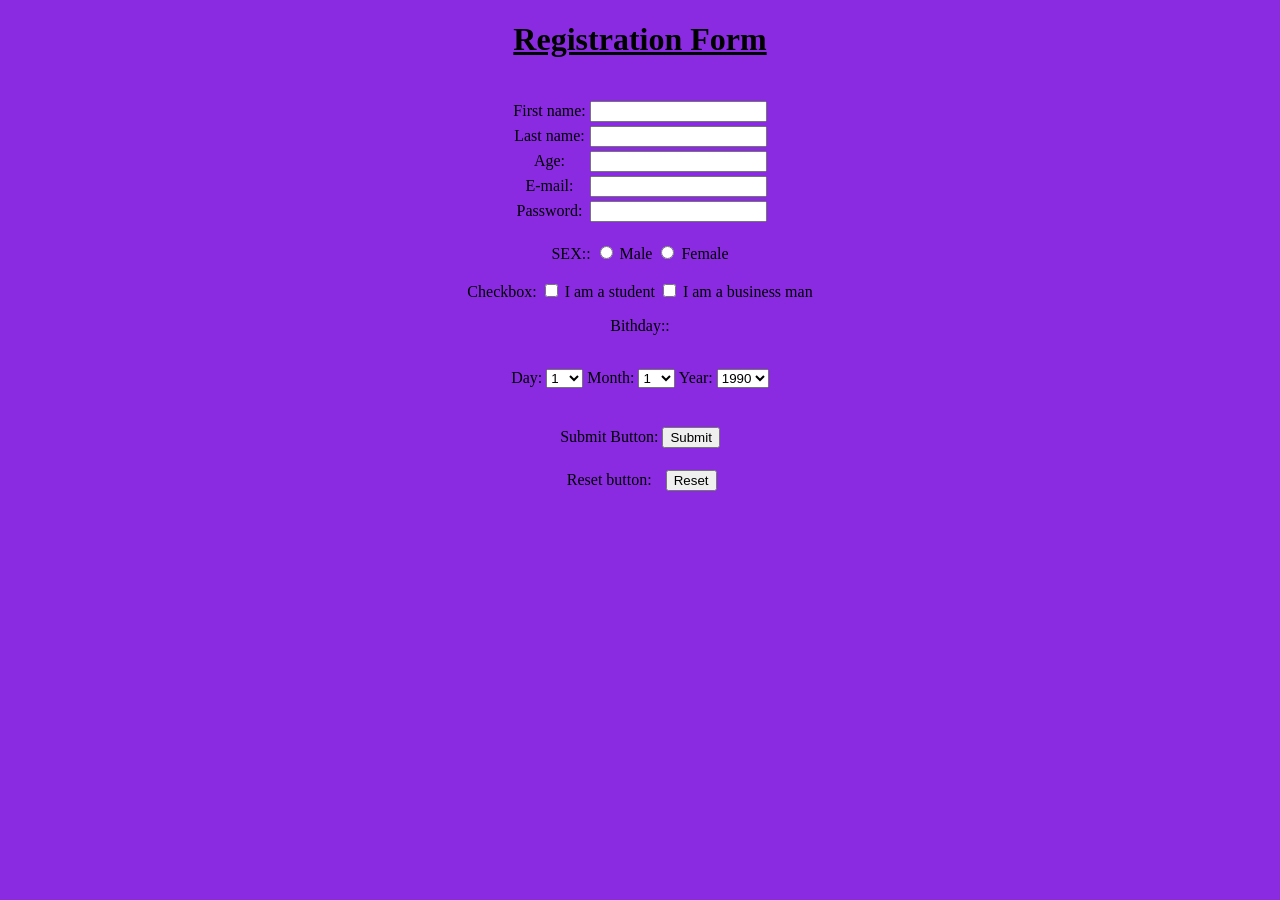
==== Ex2.html @ 1d184308 "first commit" ====
<!DOCTYPE html>
<html lang="en" dir="ltr">
  <head>
    <meta http-equiv="refresh" content="">
    <title>form</title>
  </head>

  <body bgcolor="blueviolet">
    <h1 align="center"><u>Registration Form</u></h1><br>
    <form class="" action="index.html" method="post" align="center">
      <table align="center">
        <tr><td>
      <label for="First name">First name:</label>
        </td><td>
      <input type="text" name="First name" value=""/><br>
        </td><tr><td>
      <label for="Last name">Last name:</label>
        </td><td>
      <input type="text" name="last name" value=""/><br>
        </td><tr><td>
      <label for="Age">Age:</label>
        </td><td>
      <input type="text" name="Age" value=""/><br>
        </td><tr><td>
      <label for="E-mail">E-mail:</label>
        </td><td>
      <input type="email" name="email" value=""/><br>
        </td><tr><td>
      <label for="Password">Password:</label>
        </td><td>
      <input type="Password" name="Password" value=""><br>
        </td></table><br>
      <label for="Sex">SEX::</label>
      <input type="radio" name="male" value=""/>
      <label for="Male">Male</label>
      <input type="radio" name="Female" value=""/>
      <label for="Female">Female</label><br><br>

      <label for="Checkbox">Checkbox:</label>
      <input type="checkbox" name=" I am a student" value=""/>
      <label for="I am a student">I am a student</label>
      <input type="checkbox" name="I am a business man" value=""/>
      <label for="I am a business man ">I am a business man</label><br>

      <p align="center"> Bithday::</p><br>

      <label for="Day">Day:</label>
        <select class="" name="days">
        <option value="1">1</option>
        <option value="2">2</option>
        <option value="3">3</option>
        <option value="4">4</option>
        <option value="5">5</option>
        <option value="6">6</option>
        <option value="7">7</option>
        <option value="8">8</option>
        <option value="9">9</option>
        <option value="10">10</option>
        <option value="11">11</option>
        <option value="12">12</option>
        </select>

      <label for="Month">Month:</label>

      <select class="" name="Month">
      <option value="1">1</option>
      <option value="2">2</option>
      <option value="3">3</option>
      <option value="4">4</option>
      <option value="5">5</option>
      <option value="6">6</option>
      <option value="7">7</option>
      <option value="8">8</option>
      <option value="9">9</option>
      <option value="10">10</option>
      <option value="11">11</option>
      <option value="12">12</option>
      </select>

      <label for="year">Year:</label>

      <select class="" name="year">
      <option value="1">1990</option>
      <option value="2">1999</option>
      <option value="3">2000</option>
      <option value="4">2001</option>
      <option value="5">2002</option>
      <option value="6">2003</option>
      <option value="7">2004</option>
      <option value="8">2005</option>
      <option value="9">2006</option>
      <option value="10">2007</option>
      <option value="11">2020</option>
      <option value="12">2021</option>
      </select><br><br><br>
      <table align="center">
        <tr><td>
      <label for="Submit Button">Submit Button:</label>
        </td><td>
      <input type="button" name="submit" value="Submit"/><br>
        </td><tr><td><br>
      <label for="Reset button">Reset button:</label>
        </td><td><br>
      <input type="button" name="Reset" value="Reset"/>
        </td></tr>
        </table>




    </form>

  </body>
</html>
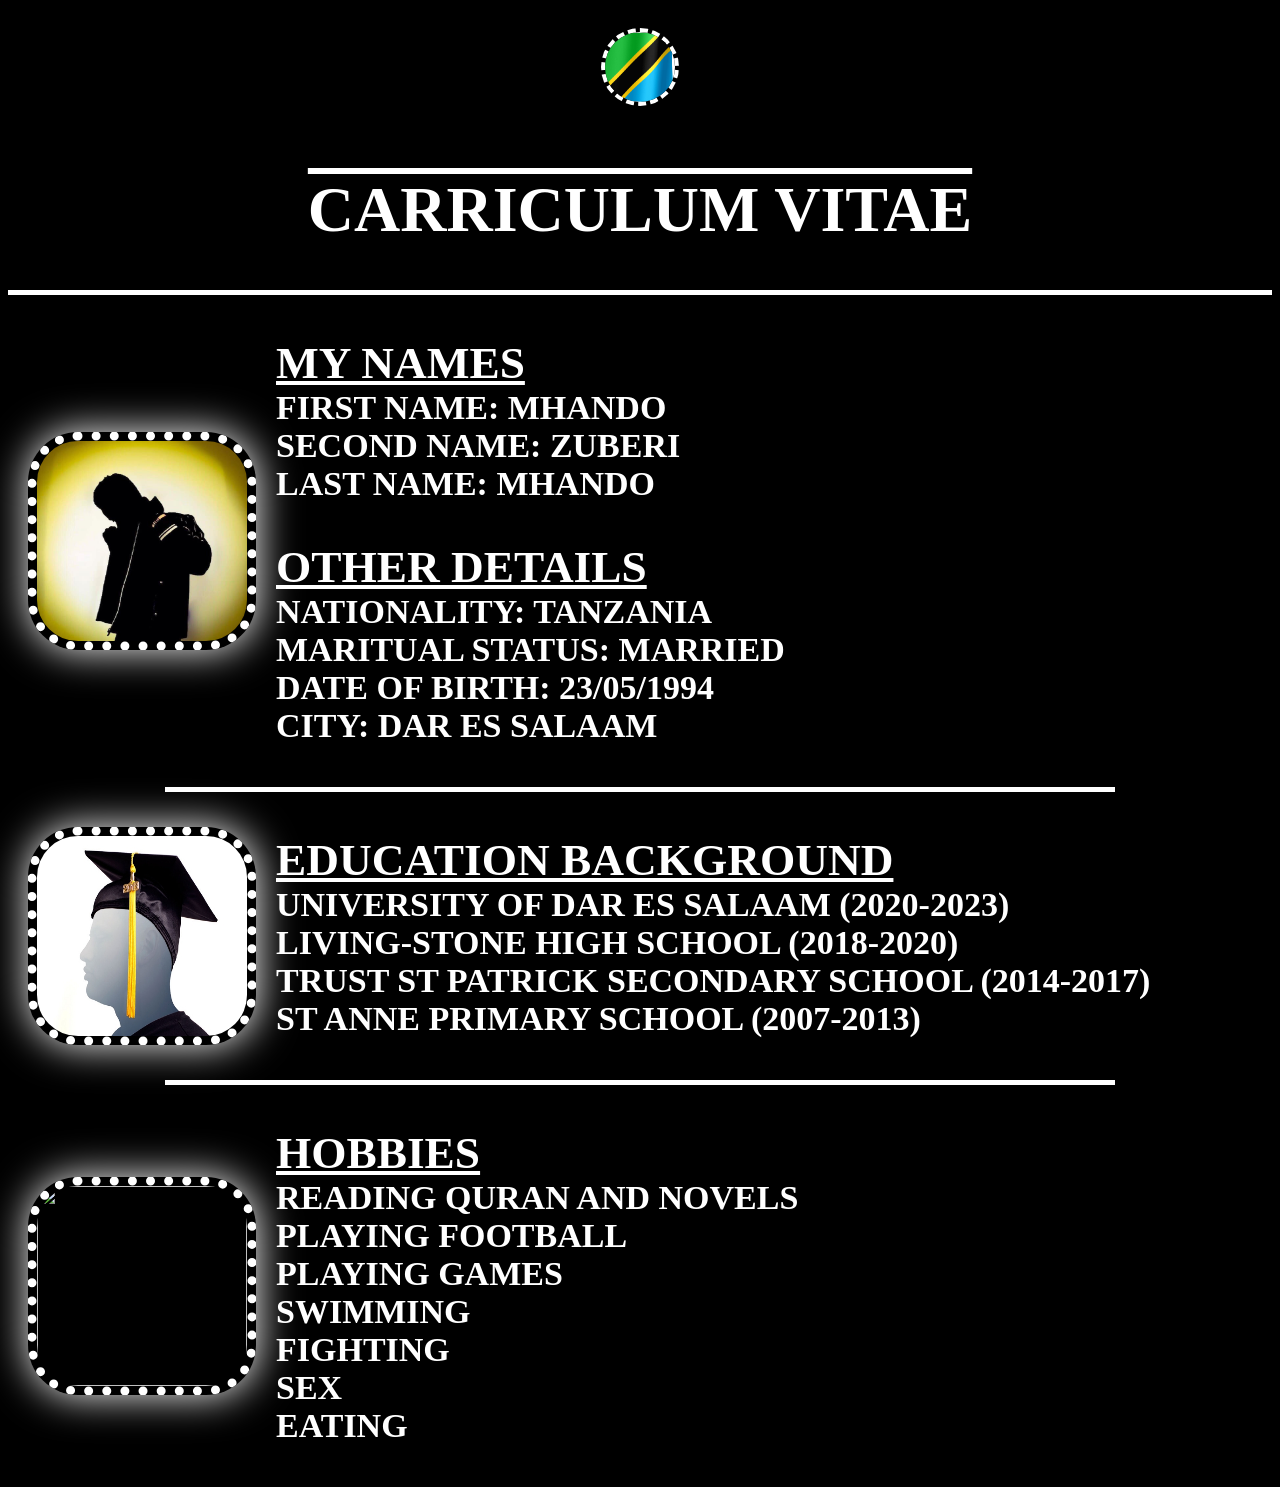
==== commit 6adcab08: "Add files via upload" ====
--- a/Ex2.html
+++ b/Ex2.html
@@ -1,115 +1,69 @@
-
-<!DOCTYPE html>
-<html lang="en" dir="ltr">
-  <head>
-    <meta http-equiv="refresh" content="">
-    <title>form</title>
-  </head>
-
-  <body bgcolor="blueviolet">
-    <h1 align="center"><u>Registration Form</u></h1><br>
-    <form class="" action="index.html" method="post" align="center">
-      <table align="center">
-        <tr><td>
-      <label for="First name">First name:</label>
-        </td><td>
-      <input type="text" name="First name" value=""/><br>
-        </td><tr><td>
-      <label for="Last name">Last name:</label>
-        </td><td>
-      <input type="text" name="last name" value=""/><br>
-        </td><tr><td>
-      <label for="Age">Age:</label>
-        </td><td>
-      <input type="text" name="Age" value=""/><br>
-        </td><tr><td>
-      <label for="E-mail">E-mail:</label>
-        </td><td>
-      <input type="email" name="email" value=""/><br>
-        </td><tr><td>
-      <label for="Password">Password:</label>
-        </td><td>
-      <input type="Password" name="Password" value=""><br>
-        </td></table><br>
-      <label for="Sex">SEX::</label>
-      <input type="radio" name="male" value=""/>
-      <label for="Male">Male</label>
-      <input type="radio" name="Female" value=""/>
-      <label for="Female">Female</label><br><br>
-
-      <label for="Checkbox">Checkbox:</label>
-      <input type="checkbox" name=" I am a student" value=""/>
-      <label for="I am a student">I am a student</label>
-      <input type="checkbox" name="I am a business man" value=""/>
-      <label for="I am a business man ">I am a business man</label><br>
-
-      <p align="center"> Bithday::</p><br>
-
-      <label for="Day">Day:</label>
-        <select class="" name="days">
-        <option value="1">1</option>
-        <option value="2">2</option>
-        <option value="3">3</option>
-        <option value="4">4</option>
-        <option value="5">5</option>
-        <option value="6">6</option>
-        <option value="7">7</option>
-        <option value="8">8</option>
-        <option value="9">9</option>
-        <option value="10">10</option>
-        <option value="11">11</option>
-        <option value="12">12</option>
-        </select>
-
-      <label for="Month">Month:</label>
-
-      <select class="" name="Month">
-      <option value="1">1</option>
-      <option value="2">2</option>
-      <option value="3">3</option>
-      <option value="4">4</option>
-      <option value="5">5</option>
-      <option value="6">6</option>
-      <option value="7">7</option>
-      <option value="8">8</option>
-      <option value="9">9</option>
-      <option value="10">10</option>
-      <option value="11">11</option>
-      <option value="12">12</option>
-      </select>
-
-      <label for="year">Year:</label>
-
-      <select class="" name="year">
-      <option value="1">1990</option>
-      <option value="2">1999</option>
-      <option value="3">2000</option>
-      <option value="4">2001</option>
-      <option value="5">2002</option>
-      <option value="6">2003</option>
-      <option value="7">2004</option>
-      <option value="8">2005</option>
-      <option value="9">2006</option>
-      <option value="10">2007</option>
-      <option value="11">2020</option>
-      <option value="12">2021</option>
-      </select><br><br><br>
-      <table align="center">
-        <tr><td>
-      <label for="Submit Button">Submit Button:</label>
-        </td><td>
-      <input type="button" name="submit" value="Submit"/><br>
-        </td><tr><td><br>
-      <label for="Reset button">Reset button:</label>
-        </td><td><br>
-      <input type="button" name="Reset" value="Reset"/>
-        </td></tr>
-        </table>
-
-
-
-
-    </form>
-
-  </body>
-</html>
+
+<!DOCTYPE html>
+<html lang="en" dir="ltr">
+  <head>
+    <meta http-equiv="refresh" content="1">
+    <title>My details</title>
+    <link rel="stylesheet" href="kid.css">
+  </head>
+
+  <body bgcolor="black">
+    <center><img src="flag.gif" alt="" class="imgh"></center>
+    <h1 class="h1">CARRICULUM VITAE</h1>
+    <hr size="5px" color="white">
+    <div class="kid">
+      <img src="Mhdz.jpg" alt="" class="img">
+      <p><p1 class="under">MY NAMES</p1><br>
+        FIRST NAME: MHANDO <br>
+        SECOND NAME: ZUBERI <br>
+        LAST NAME: MHANDO <br><br>
+        <p1 class="under">OTHER DETAILS</p1><br>
+
+        NATIONALITY: TANZANIA <br>
+        MARITUAL STATUS: MARRIED <br>
+        DATE OF BIRTH: 23/05/1994 <br>
+        CITY: DAR ES SALAAM <br>
+      </p>
+    </div><br>
+        <hr size="5px" color="white" width="75%">
+    <div class="kid">
+      <img src="mn.jpg" alt="" class="img">
+      <p><p1 class="under">EDUCATION BACKGROUND</p1><br>
+        UNIVERSITY OF DAR ES SALAAM (2020-2023) <br>
+        LIVING-STONE HIGH SCHOOL   (2018-2020) <br>
+        TRUST ST PATRICK SECONDARY SCHOOL (2014-2017)<br>
+        ST ANNE PRIMARY SCHOOL  (2007-2013) <br>
+      </p>
+    </div><br>
+      <hr size="5px" color="white" width="75%">
+    <div class="kid">
+      <img src="Pok.jpg" alt="" class="img">
+      <p><p1 class="under">HOBBIES </p1> <br>
+        READING QURAN AND NOVELS <br>
+        PLAYING FOOTBALL <br>
+        PLAYING GAMES <br>
+        SWIMMING <br>
+        FIGHTING <br>
+        SEX <br>
+        EATING <br>
+
+      </p>
+
+
+
+    </div><br>
+
+    <div class="">
+
+    </div>
+    <div class="">
+
+    </div>
+    <div class="">
+
+    </div>
+    <div class="">
+
+    </div>
+  </body>
+</html>
--- a/kid.css
+++ b/kid.css
@@ -0,0 +1,67 @@
+.kid{
+  border: 10px;
+  display: inline-flex;
+  align-items: center;
+  font-size: 34px;
+  color:white;
+  font-weight: bold;
+  font-family: serif;
+
+
+}
+.alg{
+  margin: 20px;
+  background-color: dodgerblue;
+  width:10%;
+  height: 90%;
+  padding: 70px;
+  border-radius: 50px;
+  border-style: double;
+  background-image: url(Mhdz.jpg);
+  background-repeat: no-repeat;
+  background-position: center;
+  background-size: 240px;
+  backg
+}
+.h1{
+  font-size: 64px;
+  font-weight:bold;
+  text-align: center;
+  color:white;
+  text-decoration:  overline;
+}
+.heads{
+  font-size: 34px;
+  color:white;
+  font-weight: bold;
+  font-family: serif;
+
+}
+.img{
+  border-radius: 50px;
+  width:210px;
+  height:200px;
+  border-style: dotted;
+  border-width: 9px;
+  margin: 50px;
+  margin: 20px;
+  box-shadow: 1px -0px 40px WHITE;
+}
+.imgh{
+  border-radius: 50px;
+  width:70px;
+  height:70px;
+  border-style: double;
+  border-width: 4px;
+  margin: 20px;
+  box-shadow: 1px -0px 10px black;
+  border-style:dashed;
+  border-color:white;
+
+}
+.under{
+  text-decoration: underline;
+  font-size: 34pt;
+
+
+}
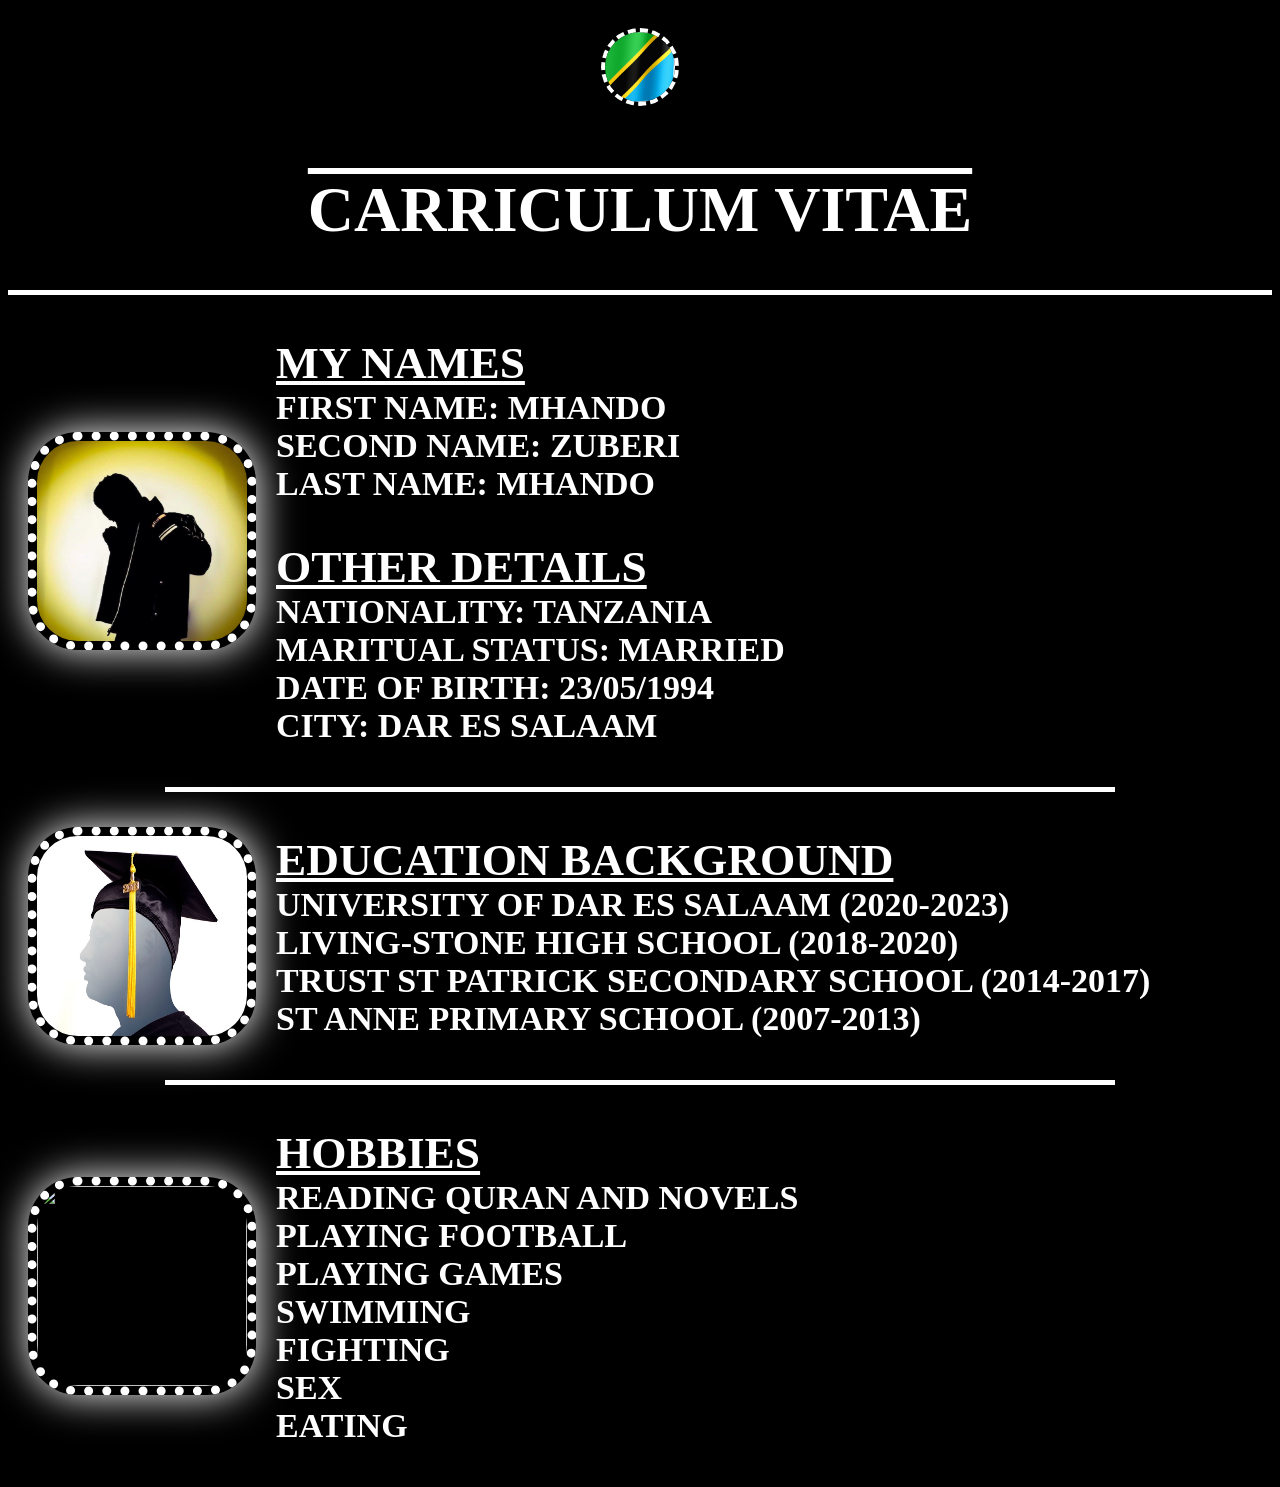
==== commit 6dd7065d: "Update Ex2.html" ====
--- a/Ex2.html
+++ b/Ex2.html
@@ -2,7 +2,7 @@
 <!DOCTYPE html>
 <html lang="en" dir="ltr">
   <head>
-    <meta http-equiv="refresh" content="1">
+    <meta http-equiv="refresh" content="">
     <title>My details</title>
     <link rel="stylesheet" href="kid.css">
   </head>
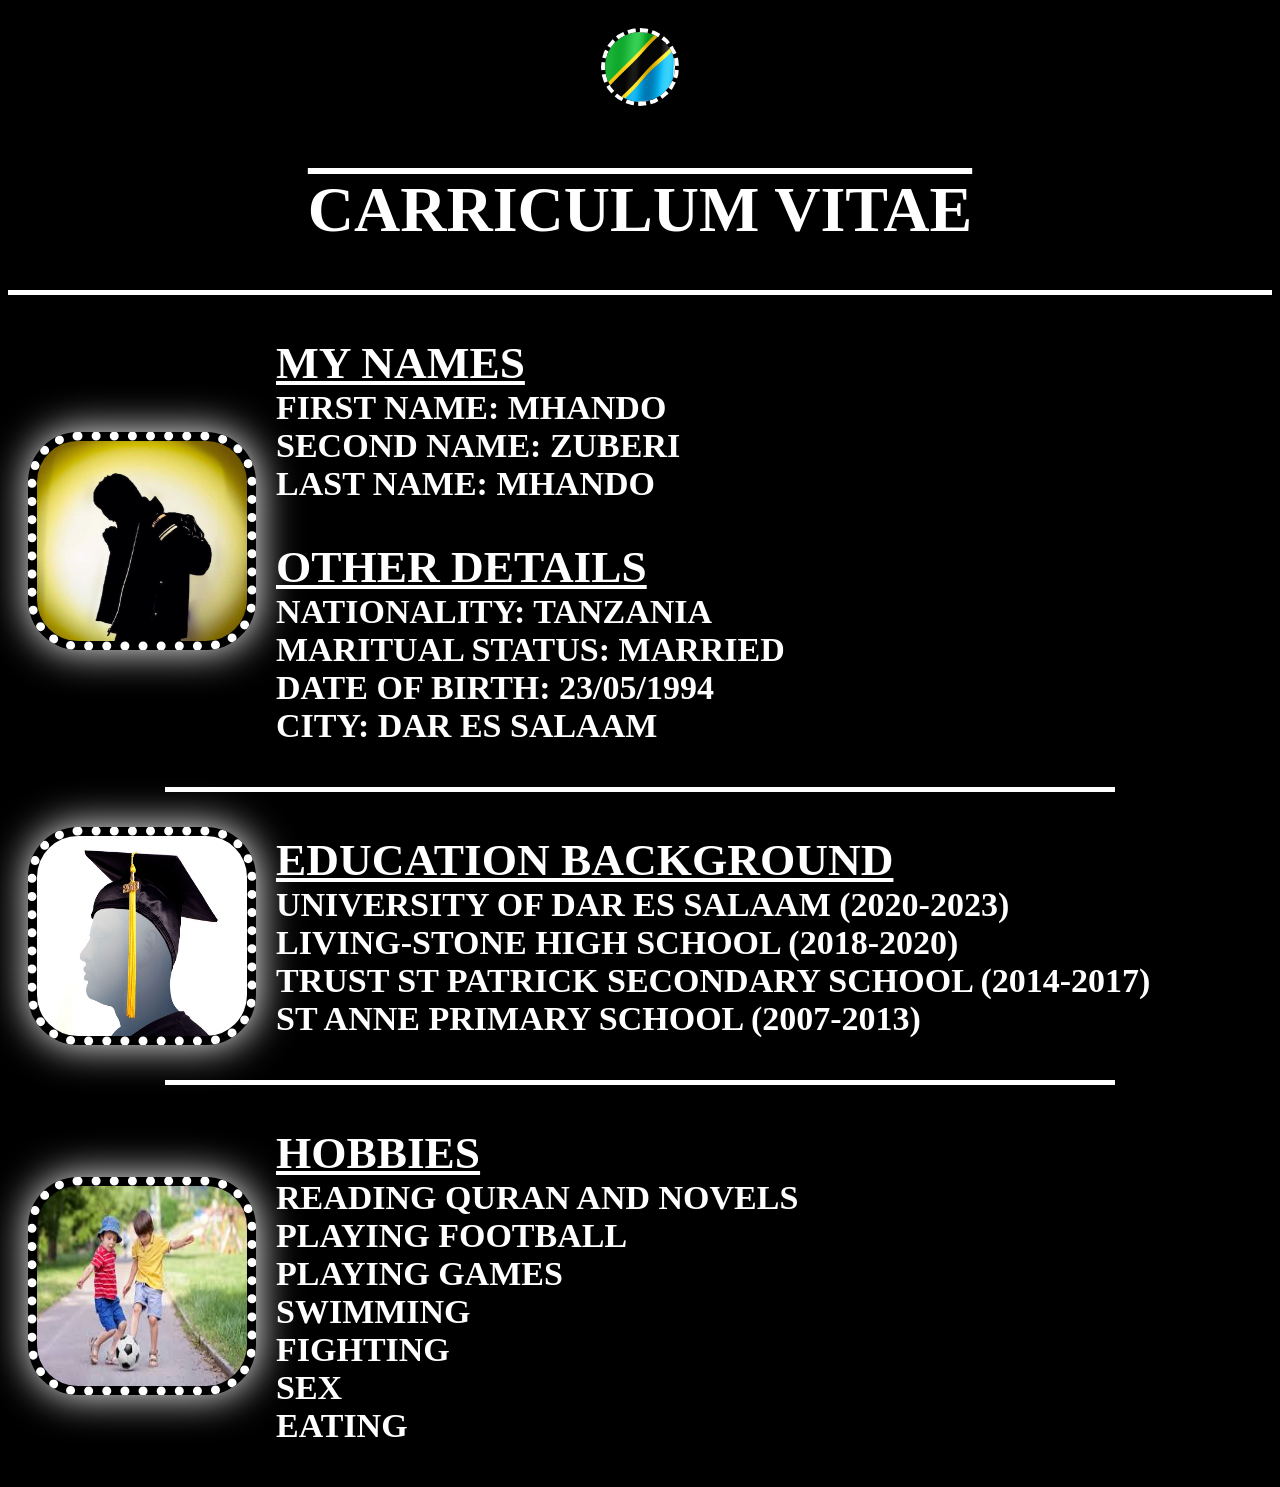
==== commit 8dffed24: "Update Ex2.html" ====
--- a/Ex2.html
+++ b/Ex2.html
@@ -37,7 +37,7 @@
     </div><br>
       <hr size="5px" color="white" width="75%">
     <div class="kid">
-      <img src="Pok.jpg" alt="" class="img">
+      <img src="pok.jpg" alt="" class="img">
       <p><p1 class="under">HOBBIES </p1> <br>
         READING QURAN AND NOVELS <br>
         PLAYING FOOTBALL <br>
